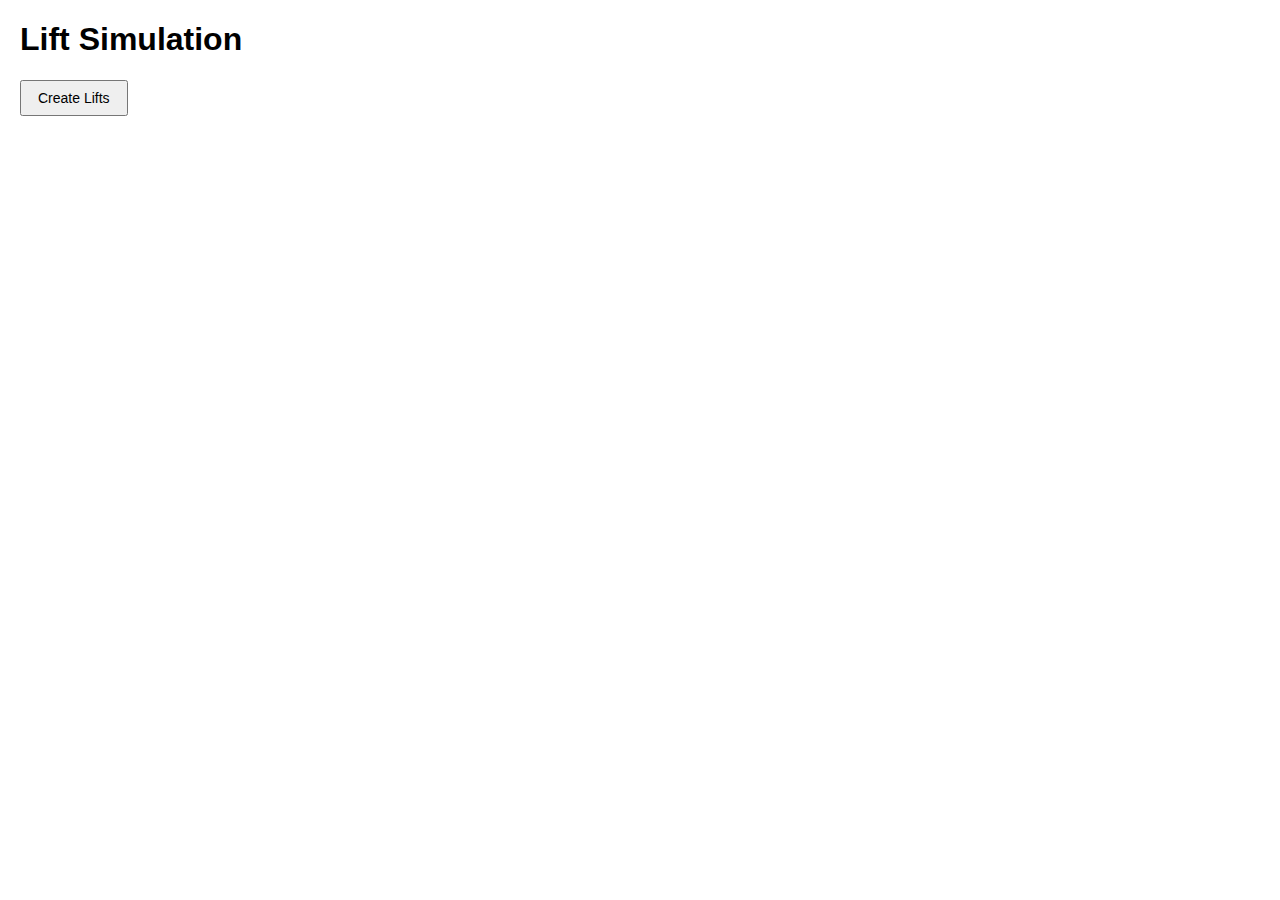
==== lifts.html @ 1ed6bbba "added index and lifts pages, added fetching of vars from url params" ====
<!DOCTYPE html>
<html lang="en">

<head>
    <meta charset="UTF-8">
    <meta name="viewport" content="width=device-width, initial-scale=1.0">
    <title>Lift Simulation</title>
    <script src="main.js"></script>
    <link rel="stylesheet" href="main.css">

</head>

<body>

    <h1>Lift Simulation</h1>

    <button onclick="createLifts()">Create Lifts</button>

</body>

</html>
---- main.css ----
body {
    font-family: Arial, sans-serif;
    margin: 20px;
}

label {
    display: block;
    margin-bottom: 5px;
}

input {
    margin-bottom: 10px;
}

button {
    padding: 8px 16px;
    font-size: 14px;
    cursor: pointer;
}
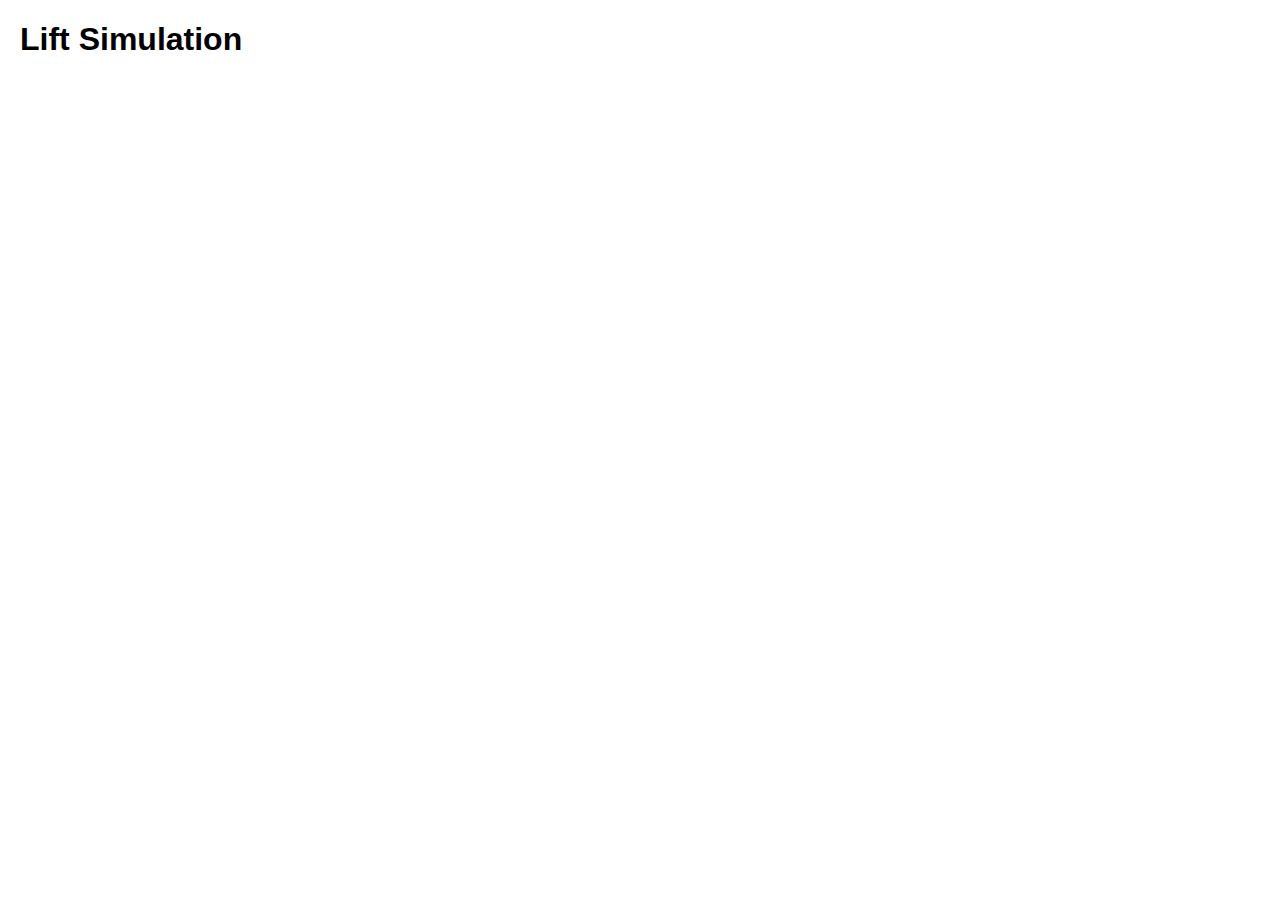
==== commit 78e3c10b: "fixes" ====
--- a/lifts.html
+++ b/lifts.html
@@ -5,7 +5,7 @@
     <meta charset="UTF-8">
     <meta name="viewport" content="width=device-width, initial-scale=1.0">
     <title>Lift Simulation</title>
-    <script src="main.js"></script>
+    <script src="lifts.js"></script>
     <link rel="stylesheet" href="main.css">
 
 </head>
@@ -13,8 +13,7 @@
 <body>
 
     <h1>Lift Simulation</h1>
-
-    <button onclick="createLifts()">Create Lifts</button>
+    <div id="liftSystemContainer"></div>
 
 </body>
 
--- a/main.css
+++ b/main.css
@@ -16,4 +16,60 @@
     padding: 8px 16px;
     font-size: 14px;
     cursor: pointer;
+}
+
+/* Lifts Page */
+.floor {
+    display: flex;
+    align-items: center;
+    margin-bottom: 60px;
+}
+
+.floor-label {
+    flex: 1;
+}
+
+.button-container {
+    display: flex;
+    gap: 10px;
+    align-items: center;
+}
+
+.button-container button {
+    flex: 1;
+}
+
+.up-button {
+    background-color: green;
+    color: white;
+    cursor: pointer;
+}
+
+.down-button {
+    background-color: yellow;
+    cursor: pointer;
+}
+
+.separator {
+    border-top: 1px solid #ccc;
+    margin: 5px 0;
+    width: 100%;
+}
+
+.black-line {
+    border-bottom: 2px solid black;
+    flex: 1;
+    margin-left: 5px;
+    margin-right: 5px;
+}
+
+.lift {
+    width: 100px;
+    height: 50px;
+    background-color: blue;
+}
+.lift-container {
+    display: flex;
+    gap: 10px;
+    align-items: center;
 }